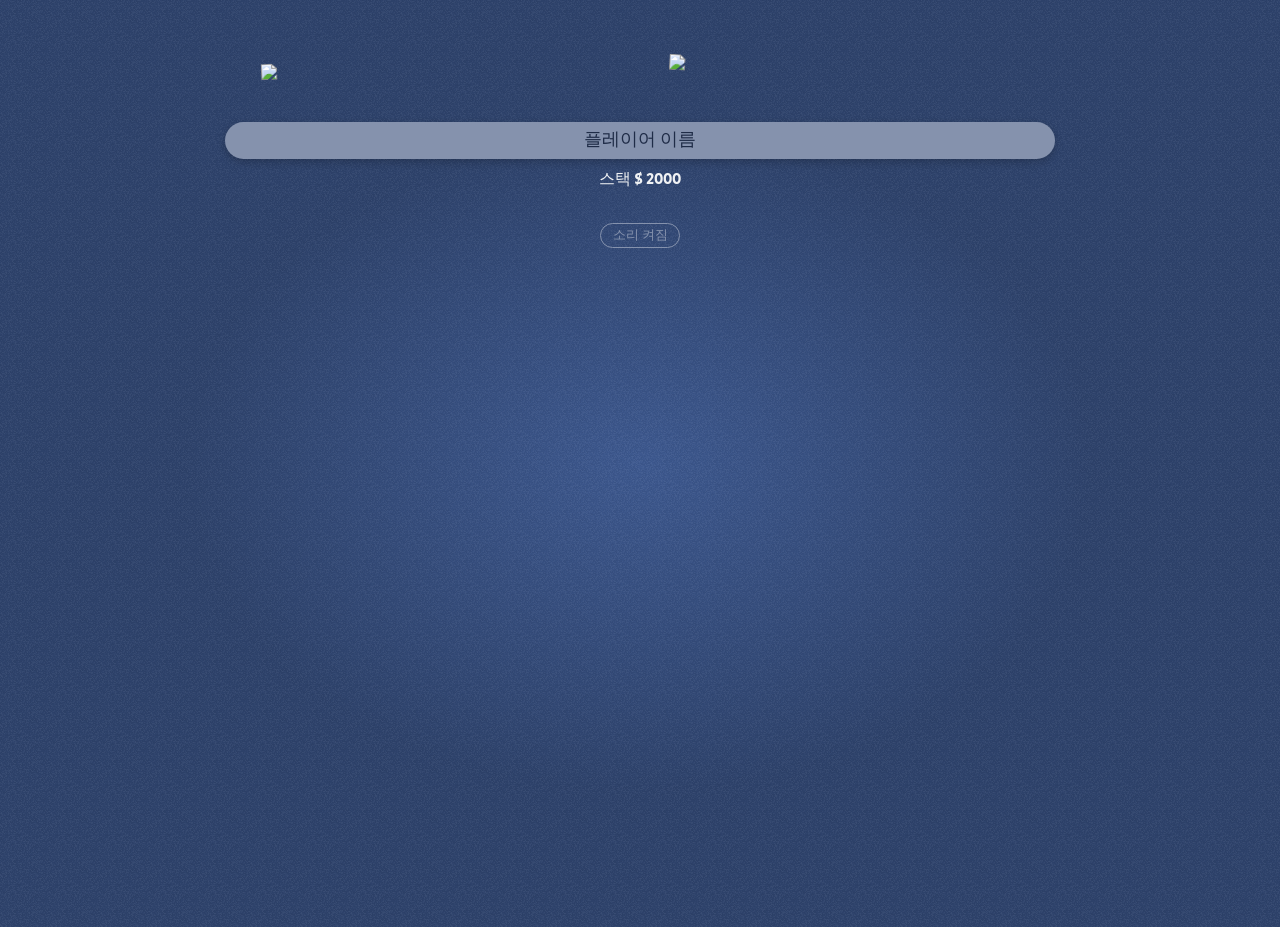
==== hole-cards.html @ 2b3ec67c "Expand tables to 8 seats, add rebuy, and localize UI to Korean - Grow seating from 6 to 8 players wi" ====
<!DOCTYPE HTML>
<html>

<head>
	<meta charset="utf-8">
	<meta name='viewport' content='width=device-width, initial-scale=1.0, maximum-scale=1.0, user-scalable=no'>
	<meta name="apple-mobile-web-app-capable" content="yes">
	<meta name="apple-mobile-web-app-title" content="포커">
	<meta name="apple-mobile-web-app-status-bar-style" content="black">
	<meta name="theme-color" content="#ccc" />

	<title>내 카드</title>

	<link rel="apple-touch-icon" href="icons/180x180.png" />
	<link rel="shortcut icon" href="icons/favicon.png">
	<link rel="manifest" href="manifest.json">
	<link rel="stylesheet" href="css/style.css">
	<link rel="preconnect" href="https://fonts.googleapis.com">
	<link rel="preconnect" href="https://fonts.gstatic.com" crossorigin>
	<link href="https://fonts.googleapis.com/css2?family=Secular+One&display=swap" rel="stylesheet">
</head>

<body id="hole-cards">
	<div id="single">
		<div class="hole-cards ">
			<img class="big" src="cards/1B.svg">
			<img class="big" src="cards/1B.svg">
			<div class="pill win-probability hidden"></div>
			<div class="pill hand-strength hidden"></div>
		</div>
		<h3>플레이어 이름</h3>
		<div class="chips"><span class="total">2000</span><span class="bet hidden">0</span><span id="pot"
				class="hidden">0</span>
		</div>
		<div id="single-action-panel" class="hidden">
			<section class="actions">
				<button type="button" id="single-fold-button" class="hidden" name="button">폴드</button>
				<button type="button" id="single-action-button" class="hidden" name="button">체크</button>
				<div id="single-amount-controls" class="amount-controls hidden">
					<button type="button" id="single-amount-decrement-button" class="amount-step-button"
						name="button">-</button>
					<input type="range" id="single-amount-slider" name="amount" value="0" min="0" max="2000" step="10">
					<output id="single-slider-output">0</output>
					<button type="button" id="single-amount-increment-button" class="amount-step-button"
						name="button">+</button>
				</div>
				<a id="single-switch-link" class="action-link hidden" href="remoteTable.html">전체 테이블
					보기로 전환</a>
			</section>
		</div>
		<div id="singleview-notifications" class="hidden">
		</div>
		<button type="button" id="sound-button" class="sound-toggle">소리 켜짐</button>
	</div>
	<script type="module" src="./js/singleView.js"></script>
</body>

</html>
---- css/style.css ----
:root {
    --achromatic: 0, 0%;
    --blue: hsl(220, 40%, 30%);
    --blue-darker: hsl(221, 39%, 20%);
    --blue-lighter: hsl(220, 40%, 40%);
    --blue-lightest: hsl(221, 20%, 60%);
    --font-color: hsl(220, 14%, 95%);
    --red-suit: hsl(0, 100%, 50%);
    --black-suit: hsl(var(--achromatic), 0%);
    --shadow: rgba(0, 0, 0, 0.4) 0px 3px 8px;
    --shadow-pressed: rgba(0, 0, 0, 0.6) 0px 2px 8px;
    --shadow-light: rgba(0, 0, 0, 0.2) 0px 3px 8px;
    --shadow-close: hsla(0, 0%, 0%, 0.5) 1px 1px 4px;
    --yellow: hsl(40, 90%, 60%);
    --yellow-active: hsl(40, 100%, 50%);
    --invalid: hsl(0, 100%, 50%)
}

* {
    box-sizing: border-box;
    touch-action: manipulation;
    /* disable double tap to zoom */
}

html {
    -webkit-tap-highlight-color: rgba(0, 0, 0, 0);
    min-height: 100dvh;
    margin: 0;
    padding: 0;
    background-color: var(--blue);
}

body {
    user-select: none;
    -webkit-user-select: none;
    -webkit-touch-callout: none;
    margin: 0;
    padding: 0;
    color: var(--font-color);
    font-size: 100%;
    font-family: 'Secular One', sans-serif;
    /* Uses dynamic viewport height for better handling of mobile viewports */
    min-height: inherit;
    display: flex;
    flex-direction: column;
    background-image: radial-gradient(var(--blue-lighter) 0%, var(--blue) 50%),
        url("[data-uri] nO3Wp/3fEV5a+4wz //6qy8JxjZsmxxy5+4w9CDNJY09T072iKG0EnOS0arEYgXqYnXcYHwjTtUNAcMelOd4xpkoqiTYICWFq0JSiPfPDQdnt+4/wuqcXY47QILbgAAAABJRU5ErkJggg==");
    background-repeat: no-repeat, repeat;
    background-size: cover, auto;
    background-blend-mode: overlay;
}

@supports not (height: 100dvh) {
    html {
        height: -webkit-fill-available;
    }

    body {
        min-height: -webkit-fill-available;
    }
}

h1,
h2,
h3,
h4 {
    font-weight: normal;
    margin: 0;
    padding: 0;
}

a {
    text-decoration-skip-ink: auto;
    color: currentColor;
    text-decoration: none;
}

a:where(:hover, :focus) {
    color: var(--font-color);
}

button {
    width: clamp(71px, 18vw, 138px);
    background-color: var(--yellow);
    color: var(--blue-darker);
    border: none;
    padding: 1.5vmin 3vmin;
    margin: 0 2vmin;
    font-size: 1em;
    font-family: 'Secular One', sans-serif;
    border-radius: 1vmin;
    cursor: pointer;
    box-shadow: var(--shadow);
    transition: transform 0.15s ease, box-shadow 0.15s ease, background-color 0.15s ease;
}

@media (hover: hover) {
    button:where(:not(:disabled)):hover {
        background-color: var(--yellow-active);
        transform: translateY(-1px);
        box-shadow: var(--shadow), 0 0 0 3px hsla(40, 100%, 60%, 0.2);
    }
}

button:active {
    box-shadow: var(--shadow-pressed);
    background-color: var(--yellow-active);
    transform: translateY(1px);
}

button:disabled {
    opacity: 0.7;
    cursor: default;
    box-shadow: var(--shadow-light);
}

.amount-step-button {
    flex: 0 0 45px;
    padding: 1.5vmin 0;
    margin: 0;
    max-height: 25px;
    border-radius: 999px;
    display: inline-flex;
    align-items: center;
    justify-content: center;
    font-size: 1.5rem;
    line-height: 1;
}

.amount-controls {
    flex: 1 1 445px;
    max-width: 100%;
    display: flex;
    align-items: center;
    flex-wrap: nowrap;
    gap: 2vmin;
    margin: 0 2vmin;
}

.action-link {
    padding: 1vmin 2vmin;
    border-radius: 1vmin;
    border: 1px solid var(--font-color);
    background-color: var(--blue);
    color: var(--font-color);
    font-size: 0.9rem;
    box-shadow: var(--shadow);
    width: max-content;
}

.action-link:where(:hover, :focus) {
    color: var(--yellow);
    border: 1px solid var(--yellow);
}

.action-link:active {
    color: var(--yellow-active);
    border: 1px solid var(--yellow-active);
    box-shadow: var(--shadow-pressed);
    transform: translateY(1px);
}

#start-button,
#new-round-cancel-button,
#instructions-button,
#fast-forward-button {
    width: auto;
}

#new-round-countdown-value {
    display: inline-block;
    min-width: 2ch;
    text-align: left;
    font-variant-numeric: tabular-nums;
}

.new-round-controls {
    display: inline-flex;
    align-items: center;
}

.new-round-controls.new-round-countdown-active {
    margin: 0 2vmin;
    border-radius: 1vmin;
    box-shadow: var(--shadow);
}

#start-button.new-round-countdown-active {
    margin: 0;
    border-top-right-radius: 0;
    border-bottom-right-radius: 0;
    box-shadow: none;
}

#new-round-cancel-button.new-round-countdown-active {
    background-color: var(--blue-darker);
    color: var(--yellow);
    margin: 0;
    border-top-left-radius: 0;
    border-bottom-left-radius: 0;
    box-shadow: none;
}

#start-button.new-round-countdown-active:active,
#new-round-cancel-button.new-round-countdown-active:active {
    background-color: var(--blue);
    box-shadow: none;
    transform: none;
}

input[type=range] {
    flex: 1 1 auto;
    min-width: 0;
    margin: 10px 0;
    -webkit-appearance: none;
    appearance: none;
    height: 25px;
    background: var(--yellow);
    outline: none;
    border-radius: 15px;
    box-shadow: var(--shadow);
}

input[type=range]::-webkit-slider-thumb {
    -webkit-appearance: none;
    appearance: none;
    width: 45px;
    height: 45px;
    background: url('../icons/chip.svg'), var(--yellow);
    cursor: pointer;
    border-radius: 50%;
    box-shadow: var(--shadow);
}

input[type=range]::-moz-range-thumb {
    width: 45px;
    height: 45px;
    background: url('../icons/chip.svg'), var(--yellow);
    cursor: pointer;
    border-radius: 50%;
    box-shadow: var(--shadow);
}

input[type=range]:disabled {
    opacity: 0.7;
}

output {
    width: 76px;
    text-align: center;
    background-color: var(--blue);
    box-shadow: inset var(--shadow-pressed);
    color: var(--yellow);
    border-radius: 999px;
    padding: 5px 1rem;
    font-size: 1em;
}

output.invalid {
    color: var(--invalid);
}

.hidden {
    display: none !important;
}

/*
-------------------------------------------------------------------
GRID
-------------------------------------------------------------------
*/
main {
    width: 100vw;
    flex: 1;
    place-items: center;
    display: grid;
    grid-template-columns: repeat(4, 1fr);
    grid-template-rows: 1fr auto 1fr;
    grid-column-gap: 0px;
    grid-row-gap: 2vh;
}

main .seat {
    width: 19vmin;
    min-width: 108px;
    transition: all 0.5s;
}

main .seat .hole-cards img {
    transition: all 0.3s;
}

.seat:nth-of-type(1) {
    grid-area: 1 / 1 / 2 / 2;
}

.seat:nth-of-type(2) {
    grid-area: 1 / 2 / 2 / 3;
}

.seat:nth-of-type(3) {
    grid-area: 1 / 3 / 2 / 4;
}

.seat:nth-of-type(4) {
    grid-area: 1 / 4 / 2 / 5;
}

.seat:nth-of-type(8) {
    grid-area: 3 / 1 / 4 / 2;
}

.seat:nth-of-type(7) {
    grid-area: 3 / 2 / 4 / 3;
}

.seat:nth-of-type(6) {
    grid-area: 3 / 3 / 4 / 4;
}

.seat:nth-of-type(5) {
    grid-area: 3 / 4 / 4 / 5;
}

#table-middle {
    grid-area: 2 / 1 / 3 / 5;
}

@media (max-width: 900px) {
    main {
        grid-template-columns: repeat(2, 1fr);
        grid-template-rows: auto auto auto auto auto;
    }

    .seat:nth-of-type(1) {
        grid-area: 1 / 1 / 2 / 2;
    }

    .seat:nth-of-type(2) {
        grid-area: 1 / 2 / 2 / 3;
    }

    .seat:nth-of-type(3) {
        grid-area: 2 / 1 / 3 / 2;
    }

    .seat:nth-of-type(4) {
        grid-area: 2 / 2 / 3 / 3;
    }

    #table-middle {
        grid-area: 3 / 1 / 4 / 3;
    }

    .seat:nth-of-type(8) {
        grid-area: 4 / 1 / 5 / 2;
    }

    .seat:nth-of-type(7) {
        grid-area: 4 / 2 / 5 / 3;
    }

    .seat:nth-of-type(6) {
        grid-area: 5 / 1 / 6 / 2;
    }

    .seat:nth-of-type(5) {
        grid-area: 5 / 2 / 6 / 3;
    }

    main .seat {
        width: 32vmin;
        min-width: 130px;
    }
}

/*
-------------------------------------------------------------------
SINGLE VIEW
-------------------------------------------------------------------
*/

#hole-cards {
    display: flex;
    justify-content: center;
    flex-direction: initial;
}

/* When a player folds, bring their hole cards closer together with directional shift */
#single.folded .hole-cards img:nth-of-type(1) {
    transform: translateX(6.5vmin) rotate(-0.5deg);
    transition: all 0.3s;
}

#single.folded .hole-cards img:nth-of-type(2) {
    transform: translateX(-6.5vmin) rotate(1deg);
    transition: all 0.3s;
}

#single {
    display: flex;
    flex-direction: column;
    justify-content: flex-start;
    min-height: 100dvh;
    width: 100vw;
    margin: 3vmin 3vmin 0 3vmin;
    max-width: 830px;
}

#singleview-notifications {
    display: flex;
    flex-direction: column;
    gap: 1rem;
    margin-top: 1.5rem;
    padding-bottom: 0.5rem;
}

#singleview-notifications div {
    padding-bottom: 0.5rem;
    border-bottom: 1px dashed var(--font-color);
}

#single .sound-toggle {
    align-self: center;
    margin: 1rem 0;
}

#single-action-status {
    color: var(--yellow);
    text-align: center;
}

#single .chips {
    margin-bottom: 1rem;
}

#single .chips :where(.total, .bet) {
    text-align: center;
}

#single .chips .bet::before {
    content: "베팅 $ ";
}

#single .chips .total::before {
    content: "스택 $ ";
}

#single .chips #pot::before {
    content: "팟 $ ";
}

#single #pot {
    color: var(--yellow-active);
}

#single-switch-link {
    margin-top: 1rem;
}

/*
-------------------------------------------------------------------
REMOTE TABLE
-------------------------------------------------------------------
*/

#remote-table #notification:has(span) {
    cursor: default;
    padding-right: 20px;
}

#remote-table #notification:has(span)::after {
    content: none;
}

#remote-table #notification:has(span):hover,
#remote-table #notification:has(span):active {
    background-color: var(--blue);
    border: none;
    box-shadow: inset var(--shadow-pressed);
    transform: none;
}

/*
-------------------------------------------------------------------
TABLE-MIDDLE
-------------------------------------------------------------------
*/

#table-middle {
    display: flex;
    flex-direction: column;
    align-items: center;
    justify-content: center;
    gap: 3vh;
    padding: 3vh 2vw;
    border-radius: 40px;
    background: radial-gradient(ellipse at center, hsla(0, 0%, 0%, 0.18), hsla(0, 0%, 0%, 0.05) 70%);
    box-shadow: inset var(--shadow-pressed);
}

.infos {
    display: flex;
    gap: 2vmin;
    justify-content: center;
    width: 96vmin;
}

.infos div {
    padding: 5px 20px;
    background-color: var(--blue);
    box-shadow: inset var(--shadow-pressed);
    color: var(--yellow);
    border-radius: 999px;
    min-width: 85px;
    text-align: center;
    flex: 0 0 auto;
}

#notification {
    color: var(--blue-lightest);
    flex: 1 1 auto;
    min-width: 0;
    position: relative;
    text-align: left;
    text-overflow: ellipsis;
    overflow-x: hidden;
    white-space: nowrap;
    transition: background-color 0.15s ease, box-shadow 0.15s ease, transform 0.15s ease;
}

#notification:has(span) {
    cursor: pointer;
    padding-right: 33px;
}

#notification:has(span)::after {
    content: "";
    position: absolute;
    top: 50%;
    right: 20px;
    width: 10px;
    height: 10px;
    border-top: 2px solid var(--blue-lightest);
    border-right: 2px solid var(--blue-lightest);
    transform: translateY(-50%) rotate(45deg);
}

#notification:has(span):hover {
    background-color: var(--blue);
    border: 1px solid hsla(0, 0%, 100%, 0.15);
    box-shadow: var(--shadow);
    transform: translateY(-1px);
}

#notification:has(span):active {
    background-color: var(--blue-darker);
    border: none;
    box-shadow: inset var(--shadow-pressed);
    transform: translateY(1px);
}

#notification span:not(:last-child)::after {
    content: " | ";
    color: var(--blue-lightest);
}

#notification span:first-child {
    color: var(--font-color);
}

#pot::before {
    content: "$ ";
}

#community-cards {
    display: flex;
    gap: 1.5vmin;
}

#community-cards div {
    flex: 0 0 auto;
}

.cardslot {
    width: 16vmin;
    height: auto;
    aspect-ratio: 5/7;
    border-radius: 1vmin;
}

.cardslot:empty {
    border: 0.25vmin dashed var(--blue-lightest);
    background-color: hsla(0, 0%, 0%, 5%);
}

.cardslot img {
    width: 100%;
    height: 100%;
    display: block;
}

.actions {
    display: flex;
    flex-wrap: wrap;
    justify-content: center;
    align-items: center;
    width: 100%;
    gap: 1rem 0;
}

.actions .sound-toggle {
    margin: 0 2vmin;
}

/*
-------------------------------------------------------------------
OVERLAY
-------------------------------------------------------------------
*/

#overlay-backdrop {
    position: fixed;
    inset: 0;
    z-index: 2000;
    background-color: hsla(0, 0%, 0%, 0.4);
}

.overlay-panel {
    position: fixed;
    top: 50%;
    left: 50%;
    z-index: 2001;
    transform: translate(-50%, -50%);
    max-width: 96vw;
    max-height: calc(100vh - 5vmin);
    display: flex;
    flex-direction: column;
    gap: 1rem;
    overflow: hidden;
    padding: 1.25rem;
    border-radius: 15px;
    background-color: var(--blue);
    box-shadow: var(--shadow);
    border: 1px solid hsla(0, 0%, 100%, 0.08);
}

.log-panel {
    width: min(720px, 96vw);
    max-height: min(80vh, 860px);
}

.version-panel {
    width: min(720px, 96vw);
    max-height: min(82vh, 860px);
}

.instructions-panel {
    width: min(860px, 96vw);
    max-height: min(84vh, 920px);
}

.resume-panel {
    width: min(420px, 92vw);
}

.resume-content {
    text-align: center;
}

.resume-content h2 {
    margin-bottom: 0.5rem;
    color: var(--font-color);
    font-size: 1.4rem;
}

.resume-content p {
    margin: 0;
    color: var(--blue-lightest);
}

.resume-actions {
    display: flex;
    justify-content: center;
    flex-wrap: wrap;
    gap: 0.75rem;
}

.resume-actions button {
    width: auto;
    margin: 0;
    padding: 0.65rem 1rem;
}

.overlay-close {
    width: auto;
    margin: 0;
    padding: 0.55rem 1rem;
    align-self: center;
}

.stats-table-wrap {
    overflow: auto;
}

.log-list-wrap {
    overflow: auto;
    min-height: 0;
}

#version-overlay .version-list-wrap {
    overflow: auto;
    min-height: 0;
    display: flex;
    flex-direction: column;
    gap: 1rem;
}

#instructions-overlay .instructions-content {
    overflow: auto;
}

#version-overlay :where(h2, h3) {
    color: var(--font-color);
    margin: 0;
}

#version-overlay .version-panel-header {
    display: flex;
    flex-direction: column;
    gap: 0.4rem;
}

#instructions-overlay :where(h2, h3, h4) {
    color: var(--font-color);
    margin: 0 0 0.45rem;
}

#instructions-overlay h3 {
    margin-top: 1.5rem;
}

#instructions-overlay h2 {
    font-size: 1.45rem;
}

#instructions-overlay :where(p, li) {
    color: var(--blue-lightest);
    margin: 0;
}

#instructions-overlay .instructions-modes {
    display: grid;
    grid-template-columns: repeat(auto-fit, minmax(180px, 1fr));
    gap: 1rem;
}

#instructions-overlay .instructions-mode-card {
    background-color: hsla(0, 0%, 0%, 0.12);
    border-radius: 15px;
    padding: 1rem;
}

#instructions-overlay .instructions-note {
    font-style: italic;
    margin-top: 0.5rem;
}

#instructions-overlay .instructions-list {
    padding-left: 1.2rem;
}

#instructions-overlay .instructions-list li+li {
    margin-top: 0.45rem;
}

#stats-table {
    border-collapse: collapse;
}

#stats-table th,
#stats-table td {
    padding: 0.75rem 0.9rem;
    white-space: nowrap;
    text-align: center;
}

#stats-table td,
#stats-table th {
    border-bottom: 1px solid hsla(0, 0%, 100%, 0.1);
}

#stats-table tbody tr:nth-child(even) {
    background-color: hsla(0, 0%, 100%, 0.03);
}

#log-list {
    display: flex;
    flex-direction: column;
}

#log-list div {
    padding: 0.75rem 0.9rem;
    color: var(--blue-lightest);
    border-bottom: 1px solid hsla(0, 0%, 100%, 0.1);
    white-space: normal;
    word-break: break-word;
}

#log-list div:first-child {
    color: var(--font-color);
}

#log-list div:nth-child(even) {
    background-color: hsla(0, 0%, 100%, 0.03);
}

#version-list {
    display: flex;
    flex-direction: column;
    gap: 1.5rem;
}

.version-entry {
    display: flex;
    flex-direction: column;
    gap: 0.5rem;
}

.version-entry-heading {
    display: flex;
    flex-wrap: wrap;
    align-items: baseline;
    gap: 0.25rem 0.7rem;
}

.version-entry-version {
    font-size: 1.1rem;
}

.version-entry-title {
    margin: 0;
    color: var(--font-color);
}

.version-entry-meta,
.version-entry-credit {
    display: inline-flex;
    width: fit-content;
    align-items: center;
    color: var(--blue-lightest);
    font-size: 0.85rem;
    white-space: nowrap;
    border: 1px solid var(--blue-lightest);
    border-radius: 999px;
    padding: 0 0.5rem;
}

.version-entry-credit:where(:hover, :focus) {
    color: var(--font-color);
    border-color: var(--font-color);
}

.version-entry-notes {
    margin: 0;
    padding-left: 1.2rem;
    color: var(--blue-lightest);
}

.version-entry-notes li+li {
    margin-top: 0.35rem;
}

/*-------------------------------------------------------------------
FOOTER
-------------------------------------------------------------------*/
footer {
    display: flex;
    align-items: center;
    justify-content: space-between;
    flex-wrap: wrap;
    gap: 10px;
    width: 100%;
    font-size: 0.9rem;
    color: var(--blue-lightest);
    padding: 10px 20px;
}

#credit {
    display: flex;
    align-items: center;
    flex-wrap: wrap;
    gap: 0.75rem;
}

.version-button,
.sound-toggle {
    width: auto;
    margin: 0;
    padding: 0.35rem 0.7rem;
    border-radius: 999px;
    border: 1px solid var(--blue-lightest);
    background-color: transparent;
    color: var(--blue-lightest);
    font-size: 0.8rem;
    line-height: 0.9;
    box-shadow: none;
}

.version-button:hover,
.sound-toggle:hover {
    color: var(--font-color);
    border-color: var(--font-color);
    background-color: hsla(0, 0%, 100%, 0.06);
}

.version-button:active,
.sound-toggle:active {
    background-color: hsla(0, 0%, 100%, 0.08);
    box-shadow: none;
}

#social {
    display: flex;
    gap: 10px;
    margin-left: auto;
}

#social img {
    filter: invert(1) brightness(0.8);
    transition: filter 0.3s;
}

#social img:hover {
    filter: invert(1) brightness(2);
}

/*
-------------------------------------------------------------------
PLAYER
-------------------------------------------------------------------
*/

.seat h3,
#single h3 {
    position: relative;
    border-radius: 30px;
    background-color: var(--blue-lightest);
    padding: 1vmin 2vmin;
    color: var(--blue-darker);
    margin-bottom: 1vmin;
    box-shadow: var(--shadow-light);
    font-size: 1.1em;
    line-height: 1.1;
    -webkit-user-select: auto;
    user-select: auto;
    text-align: center;
}

.seat h3:empty::before {
    content: "이름 입력";
}

.seat h3:focus::before {
    content: "";
}

.active h3 {
    background-color: var(--yellow);
}

.action-label h3 {
    text-transform: uppercase;
    animation: action-bounce 320ms ease-out;
}

@keyframes action-bounce {
    0% {
        transform: translateY(0);
    }

    40% {
        transform: translateY(-4px);
    }

    70% {
        transform: translateY(0);
    }

    100% {
        transform: translateY(0);
    }
}

.folded h3 {
    background-color: var(--blue-darker);
    color: var(--blue-lightest);
}

.winner h3 {
    border: 3px solid var(--yellow);
    font-size: 1rem;
}

.seat {
    padding: 1.5vmin 1vmin 1vmin;
    border-radius: 18px;
    background: linear-gradient(180deg, hsla(0, 0%, 100%, 0.05), hsla(0, 0%, 0%, 0.1));
    border: 1px solid hsla(0, 0%, 100%, 0.06);
}

.seat.active {
    border-color: var(--yellow);
    box-shadow: 0 0 0 2px hsla(40, 100%, 60%, 0.35), var(--shadow);
}

.seat.winner {
    border-color: var(--yellow-active);
    box-shadow: 0 0 24px hsla(40, 100%, 55%, 0.55), var(--shadow);
}

.hole-cards {
    position: relative;
}

.hole-cards img {
    width: 10vmin;
    margin: 0.5vmin;
}

.hole-cards .big {
    width: 47vmin;
    margin: 4vmin;
    max-width: 350px;
}

.hole-cards img:nth-of-type(1) {
    transform: rotate(-2deg);
    min-width: 70px;
}

.hole-cards img:nth-of-type(2) {
    transform: rotate(3deg);
    position: absolute;
    min-width: 70px;
    right: 0;
}

/* When a player folds, bring their hole cards closer together with directional shift */
main .seat.folded .hole-cards img:nth-of-type(1) {
    margin: 0 0.2vmin;
    transform: translateX(3.5vmin) rotate(-0.5deg);
    transition: all 0.3s;
    filter: brightness(0.5);
}

main .seat.folded .hole-cards img:nth-of-type(2) {
    margin: 0 0.2vmin;
    transform: translateX(-3.5vmin) rotate(1deg);
    transition: all 0.3s;
    filter: brightness(0.5);
}

.hole-cards .qr {
    display: flex;
    flex-direction: column;
    justify-content: center;
    align-items: center;
    gap: 5px;
    position: absolute;
    top: 50%;
    left: 50%;
    transform: translate(-50%, -50%);
    box-shadow: var(--shadow);
    padding: 5px;
    background-color: #fff;
    width: 12vmin;
    min-height: 12vmin;
    min-width: 80px;
    z-index: 1000;
    border-radius: 5%;
    -webkit-touch-callout: default;
}

.qr .qr-link {
    display: block;
    width: 100%;
    line-height: 0;
    cursor: pointer;
}

.qr canvas {
    width: 100% !important;
    height: auto !important;
}

.remote-table-link {
    color: var(--blue-darker);
    font-size: 0.9rem;
    line-height: 1.1;
    text-decoration: underline;
    text-align: center;
}

.remote-table-link:where(:hover, :focus) {
    color: var(--blue);
}

.chips {
    display: flex;
    justify-content: center;
    gap: 3vmin;
}

.chips .bet {
    color: var(--yellow);
}

.chips .bet::before,
.chips .total::before {
    content: "$ ";
}

.chips .stack-visual {
    --chip-step: max(0.3vmin, 2.5px);
    position: relative;
    width: max(4vmin, 30px);
    height: max(4vmin, 30px);
}

.chips .stack-visual img {
    width: max(4vmin, 30px);
    height: max(4vmin, 30px);
    position: absolute;
    background-color: var(--yellow);
    border-radius: 100%;
    transform: translateY(calc(var(--stack-index, 0) * -1 * var(--chip-step)));

}

.chips .stack-visual img:nth-of-type(1) {
    box-shadow: 1px 2px 10px rgba(0, 0, 0, 1);
}

.chips .stack-values {
    display: flex;
    align-items: center;
    justify-content: center;
    gap: 3vmin;
}

.hole-cards .blind-icons {
    width: 4.5vmin;
    min-width: 35px;
    border-radius: 50%;
    background-color: var(--yellow);
    position: absolute;
    right: 0px;
    bottom: 0px;
    z-index: 1100;
}

.hole-cards .close,
.hole-cards .rotate {
    position: absolute;
    width: 4vmin;
    min-width: 35px;
    border-radius: 100%;
    background-color: #fff;
    cursor: pointer;
    box-shadow: var(--shadow-close);
    z-index: 2000;
}

.hole-cards .close {
    right: 0px;
    top: 0px;

}

.hole-cards .rotate {
    position: absolute;
    top: 0px;
    left: 0px;
    padding: 8px;
}

.hole-cards .rebuy {
    position: absolute;
    top: 50%;
    left: 50%;
    transform: translate(-50%, -50%);
    z-index: 2200;
    width: auto;
    margin: 0;
    white-space: nowrap;
    animation: rebuy-pulse 1.6s ease-in-out infinite;
}

@keyframes rebuy-pulse {

    0%,
    100% {
        box-shadow: var(--shadow);
    }

    50% {
        box-shadow: 0 0 0 6px hsla(40, 100%, 60%, 0.25), var(--shadow);
    }
}

.winner-reaction {
    position: absolute;
    left: 0px;
    top: 0px;
    width: 100%;
    height: 100%;
    display: flex;
    justify-content: center;
    align-items: center;
    transform: translateY(0);
    font-size: clamp(2.8rem, 10vmin, 5.5rem);
    line-height: 1;
    pointer-events: none;
    z-index: 1400;
    text-shadow: 0 3px 8px rgba(0, 0, 0, 0.35);
}

.winner-reaction.visible {
    animation: winner-reaction-fade 2000ms ease-out forwards;
}

@keyframes winner-reaction-fade {
    0% {
        opacity: 0;
        transform: translateY(6%) scale(0.85);
    }

    14% {
        opacity: 1;
        transform: translateY(0) scale(1);
    }

    78% {
        opacity: 1;
        transform: translateY(-8%) scale(1);
    }

    100% {
        opacity: 0;
        transform: translateY(-16%) scale(0.96);
    }
}

.pill {
    position: absolute;
    background-color: var(--font-color);
    color: var(--blue-darker);
    padding: 2px 8px;
    border-radius: 999px;
    font-size: 0.9rem;
    box-shadow: var(--shadow-close);
    transition: all 0.3s;
}

.folded .pill {
    filter: brightness(0.6);
}

.win-probability {
    top: 0px;
    right: 0px;
}

.hand-strength {
    left: 0px;
    bottom: 10px;
}

.folded .win-probability {
    transform: translateX(-3.5vmin);
}

.folded .hand-strength {
    transform: translateX(3.5vmin);
}

/*
-------------------------------------------------------------------
MODAL
-------------------------------------------------------------------
*/

aside {
    position: absolute;
    top: 50%;
    left: 50%;
    transform: translate(-50%, -50%);
}

/*
-------------------------------------------------------------------
MEDIA QUERIES
-------------------------------------------------------------------
*/
@media (prefers-color-scheme: dark) {
    :root {
        --blue: hsl(220, 40%, 20%);
        --blue-darker: hsl(220, 40%, 15%);
        --yellow: hsl(40, 90%, 50%);
        --yellow-active: hsl(40, 100%, 40%);
        --font-color: hsl(var(--achromatic), 80%);
    }

    img {
        filter: brightness(0.8);
    }
}

@media (max-width: 820px) and (orientation: portrait) {
    .cardslot {
        width: 18vmin;
    }

    .seat .chips {
        align-items: flex-end;
        gap: 3vmin;
    }

    .seat .chips .stack-values {
        flex-direction: column;
        gap: 0;
    }

    .hole-cards .rotate {
        display: none;
    }

    .chips :where(.total, .bet) {
        min-width: 56px;
    }
}
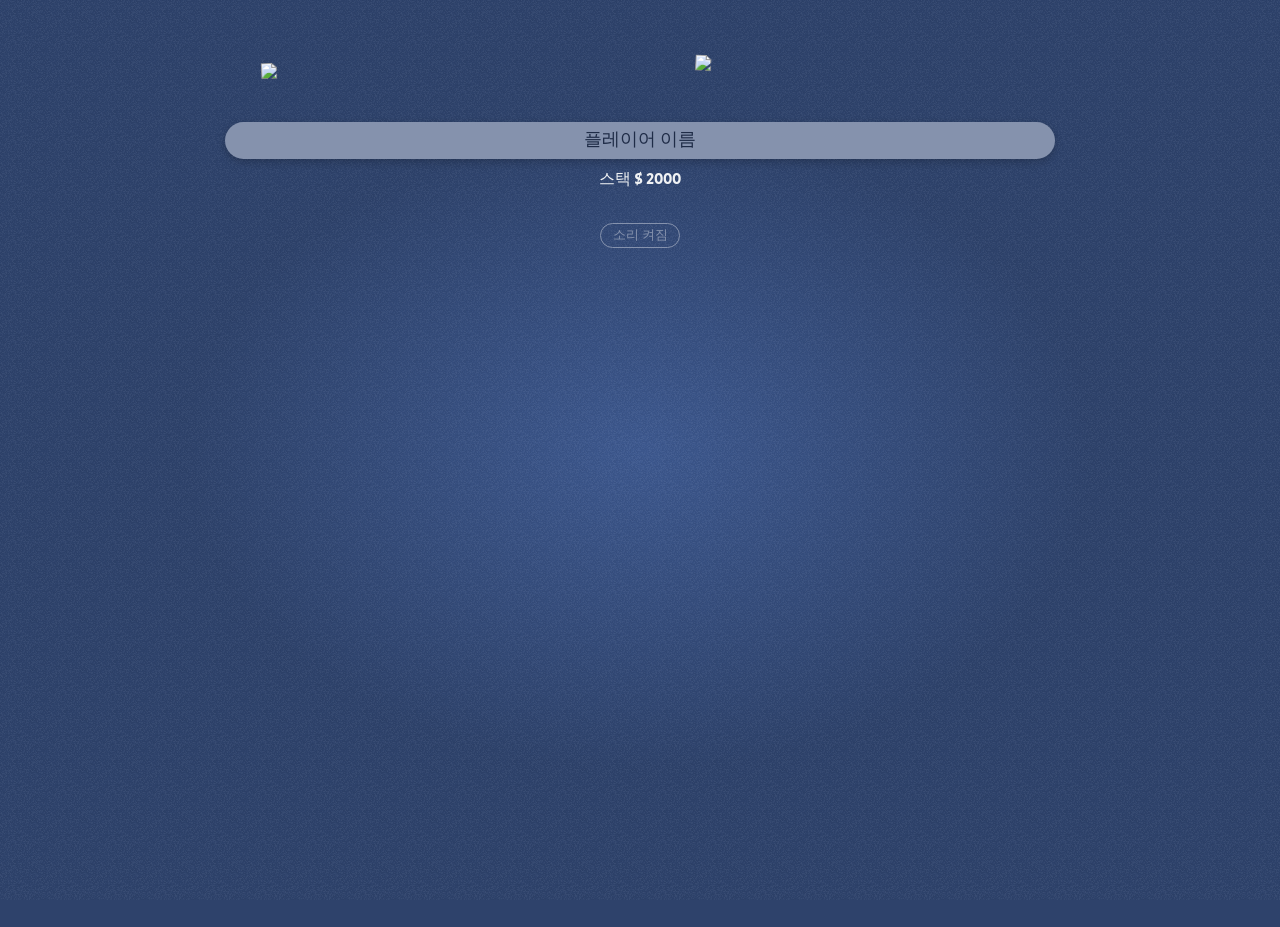
==== commit 38c153fa: "Show amounts on action buttons, add pre-fold, and let open seats take bots The call/raise/all-in but" ====
--- a/hole-cards.html
+++ b/hole-cards.html
@@ -26,6 +26,7 @@
 			<img class="big" src="cards/1B.svg">
 			<img class="big" src="cards/1B.svg">
 			<div class="pill win-probability hidden"></div>
+			<div class="pill outs hidden"></div>
 			<div class="pill hand-strength hidden"></div>
 		</div>
 		<h3>플레이어 이름</h3>
@@ -44,6 +45,7 @@
 					<button type="button" id="single-amount-increment-button" class="amount-step-button"
 						name="button">+</button>
 				</div>
+				<button type="button" id="prefold-button" class="hidden">폴드 예약</button>
 				<a id="single-switch-link" class="action-link hidden" href="remoteTable.html">전체 테이블
 					보기로 전환</a>
 			</section>
--- a/css/style.css
+++ b/css/style.css
@@ -24,10 +24,11 @@
 
 html {
     -webkit-tap-highlight-color: rgba(0, 0, 0, 0);
-    min-height: 100dvh;
+    height: 100dvh;
     margin: 0;
     padding: 0;
     background-color: var(--blue);
+    overflow: hidden;
 }
 
 body {
@@ -40,7 +41,8 @@
     font-size: 100%;
     font-family: 'Secular One', sans-serif;
     /* Uses dynamic viewport height for better handling of mobile viewports */
-    min-height: inherit;
+    height: inherit;
+    overflow: hidden;
     display: flex;
     flex-direction: column;
     background-image: radial-gradient(var(--blue-lighter) 0%, var(--blue) 50%),
@@ -56,7 +58,7 @@
     }
 
     body {
-        min-height: -webkit-fill-available;
+        height: -webkit-fill-available;
     }
 }
 
@@ -272,17 +274,28 @@
 main {
     width: 100vw;
     flex: 1;
-    place-items: center;
+    min-height: 0;
+    overflow: hidden;
+    place-items: stretch center;
     display: grid;
     grid-template-columns: repeat(4, 1fr);
-    grid-template-rows: 1fr auto 1fr;
+    /* Fixed fr ratios (not "auto") so the middle row's share stays constant whether or not the
+       action controls are visible - seat rows must never shrink just because a bet slider appeared. */
+    grid-template-rows: minmax(0, 1fr) minmax(0, 1.6fr) minmax(0, 1fr);
     grid-column-gap: 0px;
-    grid-row-gap: 2vh;
+    grid-row-gap: 1.5vh;
 }
 
 main .seat {
     width: 19vmin;
-    min-width: 108px;
+    max-width: 100%;
+    min-width: 0;
+    min-height: 0;
+    overflow: hidden;
+    display: flex;
+    flex-direction: column;
+    align-items: center;
+    justify-content: center;
     transition: all 0.5s;
 }
 
@@ -329,7 +342,9 @@
 @media (max-width: 900px) {
     main {
         grid-template-columns: repeat(2, 1fr);
-        grid-template-rows: auto auto auto auto auto;
+        grid-template-rows: minmax(0, 1fr) minmax(0, 1fr) minmax(0, 1.6fr) minmax(0, 1fr) minmax(0, 1fr);
+        grid-row-gap: 0.5vh;
+        place-items: stretch center;
     }
 
     .seat:nth-of-type(1) {
@@ -369,8 +384,47 @@
     }
 
     main .seat {
-        width: 32vmin;
-        min-width: 130px;
+        width: 20vmin;
+        max-width: 100%;
+        min-width: 0;
+        min-height: 0;
+        padding: 0.5vmin;
+        display: flex;
+        flex-direction: column;
+        align-items: center;
+        justify-content: center;
+        overflow: hidden;
+    }
+
+    main .seat .hole-cards {
+        flex: 0 1 auto;
+        min-height: 0;
+    }
+
+    main .seat .hole-cards img {
+        width: 7vmin;
+    }
+
+    main .seat h3 {
+        font-size: 0.7em;
+        padding: 0.4vmin 1.5vmin;
+        margin-bottom: 0.3vmin;
+        border-radius: 12px;
+    }
+
+    main .seat .chips {
+        gap: 1.5vmin;
+    }
+
+    main .seat .chips .stack-visual {
+        width: 3vmin;
+        height: 3vmin;
+        min-width: 14px;
+        min-height: 14px;
+    }
+
+    main .seat .chips .stack-values {
+        font-size: 0.75em;
     }
 }
 
@@ -413,6 +467,10 @@
     gap: 1rem;
     margin-top: 1.5rem;
     padding-bottom: 0.5rem;
+    /* The log scrolls inside its own box so a long history never pushes the action
+       buttons out of view. */
+    max-height: 30vh;
+    overflow-y: auto;
 }
 
 #singleview-notifications div {
@@ -492,11 +550,15 @@
     flex-direction: column;
     align-items: center;
     justify-content: center;
-    gap: 3vh;
-    padding: 3vh 2vw;
+    gap: 1.5vh;
+    padding: 1.5vh 2vw;
     border-radius: 40px;
     background: radial-gradient(ellipse at center, hsla(0, 0%, 0%, 0.18), hsla(0, 0%, 0%, 0.05) 70%);
     box-shadow: inset var(--shadow-pressed);
+    min-height: 0;
+    min-width: 0;
+    max-width: 100%;
+    overflow: hidden;
 }
 
 .infos {
@@ -918,6 +980,50 @@
 .sound-toggle:active {
     background-color: hsla(0, 0%, 100%, 0.08);
     box-shadow: none;
+}
+
+.round-delay-control {
+    display: inline-flex;
+    align-items: center;
+    gap: 0.35rem;
+    padding: 0.35rem 0.7rem;
+    border-radius: 999px;
+    border: 1px solid var(--blue-lightest);
+    color: var(--blue-lightest);
+    font-size: 0.8rem;
+    line-height: 0.9;
+    white-space: nowrap;
+}
+
+.blind-up-control {
+    display: inline-flex;
+    align-items: center;
+    gap: 0.4rem;
+    margin: 0 2vmin;
+    padding: 1.5vmin 2vmin;
+    border-radius: 1vmin;
+    border: 1px solid hsla(0, 0%, 100%, 0.15);
+    color: var(--font-color);
+    cursor: pointer;
+}
+
+.blind-up-control input[type="checkbox"] {
+    width: 1.1rem;
+    height: 1.1rem;
+    accent-color: var(--yellow);
+    cursor: pointer;
+}
+
+.round-delay-control input[type="number"] {
+    width: 3em;
+    padding: 0.1rem 0.3rem;
+    border-radius: 999px;
+    border: 1px solid var(--blue-lightest);
+    background-color: var(--blue);
+    color: var(--font-color);
+    font-family: inherit;
+    font-size: inherit;
+    text-align: center;
 }
 
 #social {
@@ -1019,8 +1125,54 @@
     box-shadow: 0 0 24px hsla(40, 100%, 55%, 0.55), var(--shadow);
 }
 
+.seat.raised {
+    animation: seat-raise-pop 550ms ease-out;
+}
+
+@keyframes seat-raise-pop {
+    0% {
+        box-shadow: 0 0 0 0 hsla(40, 100%, 60%, 0.7), var(--shadow);
+        transform: scale(1);
+    }
+
+    35% {
+        box-shadow: 0 0 0 10px hsla(40, 100%, 60%, 0), var(--shadow);
+        transform: scale(1.04);
+    }
+
+    100% {
+        box-shadow: var(--shadow);
+        transform: scale(1);
+    }
+}
+
+.seat.allin {
+    border-color: var(--invalid);
+    box-shadow: 0 0 20px hsla(0, 100%, 55%, 0.6), var(--shadow);
+    animation: seat-allin-pop 700ms ease-out;
+}
+
+@keyframes seat-allin-pop {
+    0% {
+        box-shadow: 0 0 0 0 hsla(0, 100%, 55%, 0.8);
+        transform: scale(1);
+    }
+
+    40% {
+        box-shadow: 0 0 0 14px hsla(0, 100%, 55%, 0);
+        transform: scale(1.05);
+    }
+
+    100% {
+        box-shadow: 0 0 20px hsla(0, 100%, 55%, 0.6), var(--shadow);
+        transform: scale(1);
+    }
+}
+
 .hole-cards {
     position: relative;
+    flex: 0 1 auto;
+    min-height: 0;
 }
 
 .hole-cards img {
@@ -1029,20 +1181,26 @@
 }
 
 .hole-cards .big {
-    width: 47vmin;
+    /* Also capped by viewport height so short/landscape windows (e.g. a desktop browser)
+       don't let the cards spill over the name, chips, and action controls below. */
+    width: min(47vmin, 36vh, 350px);
     margin: 4vmin;
     max-width: 350px;
 }
 
+/* The single view's card block must never flex-shrink below its content - the images keep
+   their size and would overlap everything beneath. Let the page scroll instead. */
+#single .hole-cards {
+    flex-shrink: 0;
+}
+
 .hole-cards img:nth-of-type(1) {
     transform: rotate(-2deg);
-    min-width: 70px;
 }
 
 .hole-cards img:nth-of-type(2) {
     transform: rotate(3deg);
     position: absolute;
-    min-width: 70px;
     right: 0;
 }
 
@@ -1059,6 +1217,142 @@
     transform: translateX(-3.5vmin) rotate(1deg);
     transition: all 0.3s;
     filter: brightness(0.5);
+}
+
+/* The player's own seat stays fully visible even when folded - only other seats dim. */
+main .seat.own-seat.folded .hole-cards img {
+    filter: none;
+}
+
+/* Any seat with both card faces showing (own seat, showdown, bot reveals) lays the cards side
+   by side - slightly smaller so the pair fits the seat width - and keeps them that way after a
+   fold instead of stacking them back into one pile. */
+main .seat.revealed .hole-cards {
+    white-space: nowrap;
+}
+
+main .seat.revealed .hole-cards img {
+    width: 8vmin;
+}
+
+main .seat.revealed .hole-cards img:nth-of-type(2) {
+    position: static;
+}
+
+main .seat.revealed.folded .hole-cards img:nth-of-type(1) {
+    margin: 0.5vmin;
+    transform: rotate(-2deg);
+}
+
+main .seat.revealed.folded .hole-cards img:nth-of-type(2) {
+    margin: 0.5vmin;
+    transform: rotate(3deg);
+}
+
+/* --------------------------------------------------------------------------------------------------
+Own-focus layout: solo games and the remote view keep the player's own seat large at the
+bottom center while every other seat lines up small along the top.
+-------------------------------------------------------------------------------------------------- */
+
+main.own-focus {
+    grid-template-columns: repeat(7, minmax(0, 1fr));
+    grid-template-rows: minmax(0, 0.85fr) minmax(0, 1.6fr) minmax(0, 1.15fr);
+}
+
+main.own-focus .seat:not(.own-seat) {
+    grid-area: auto;
+    grid-row: 1;
+    width: 14vmin;
+}
+
+main.own-focus #table-middle {
+    grid-area: 2 / 1 / 3 / -1;
+}
+
+main.own-focus .seat.own-seat {
+    grid-area: 3 / 1 / 4 / -1;
+    justify-self: center;
+    width: auto;
+    max-width: 100%;
+}
+
+/* The own cards get a real minimum size - vmin alone makes them tiny on tall phone
+   screens - and the dealer/blind badge shrinks so it stops covering the card face.
+   On phones the width term dominates (about a quarter of the screen per card). */
+main.own-focus .seat.own-seat .hole-cards img {
+    width: clamp(88px, min(26vw, 14vh), 132px);
+}
+
+main.own-focus .seat.own-seat .hole-cards .blind-icons {
+    width: 4vmin;
+    min-width: 28px;
+}
+
+main.own-focus .seat:not(.own-seat) .hole-cards img {
+    width: 5.8vmin;
+}
+
+main.own-focus .seat:not(.own-seat) h3 {
+    font-size: 0.7em;
+    padding: 0.3vmin 1.2vmin;
+}
+
+main.own-focus .seat:not(.own-seat) .chips .stack-visual,
+main.own-focus .seat:not(.own-seat) .chips .stack-visual img {
+    width: max(3vmin, 22px);
+    height: max(3vmin, 22px);
+}
+
+main.own-focus .seat:not(.own-seat) .chips .stack-values {
+    font-size: 0.75em;
+}
+
+main.own-focus .seat:not(.own-seat) .hole-cards .blind-icons {
+    width: 3.5vmin;
+    min-width: 24px;
+}
+
+main.own-focus .seat:not(.own-seat) .hole-cards .close,
+main.own-focus .seat:not(.own-seat) .hole-cards .rotate {
+    width: 3vmin;
+    min-width: 22px;
+    padding: 4px;
+}
+
+main.own-focus .seat:not(.own-seat) .rebuy,
+main.own-focus .seat:not(.own-seat) .away {
+    font-size: 0.6rem;
+}
+
+main.own-focus .seat:not(.own-seat) .pill {
+    font-size: 0.55rem;
+    padding: 1px 5px;
+}
+
+@media (max-width: 900px) {
+    main.own-focus {
+        grid-template-columns: repeat(4, minmax(0, 1fr));
+        grid-template-rows: auto auto minmax(0, 1.6fr) minmax(0, 1.2fr);
+    }
+
+    main.own-focus .seat:not(.own-seat) {
+        grid-row: auto;
+        width: 23vw;
+    }
+
+    /* Other seats' cards get a width-based size on phones too - pure vmin made revealed
+       showdown cards about 23px, effectively invisible. */
+    main.own-focus .seat:not(.own-seat) .hole-cards img {
+        width: min(10vw, 40px);
+    }
+
+    main.own-focus #table-middle {
+        grid-area: 3 / 1 / 4 / -1;
+    }
+
+    main.own-focus .seat.own-seat {
+        grid-area: 4 / 1 / 5 / -1;
+    }
 }
 
 .hole-cards .qr {
@@ -1209,6 +1503,83 @@
     }
 }
 
+/* Bot-add button on open seats, centered on the empty cards. */
+.hole-cards .add-bot {
+    position: absolute;
+    top: 50%;
+    left: 50%;
+    transform: translate(-50%, -50%);
+    z-index: 2200;
+    width: auto;
+    margin: 0;
+    padding: 0.8vmin 2vmin;
+    font-size: 0.75rem;
+    white-space: nowrap;
+}
+
+/* Pre-fold toggle on the synced seat views: neutral while waiting, red when armed. */
+#prefold-button {
+    width: auto;
+    white-space: nowrap;
+    background-color: var(--blue);
+    color: var(--font-color);
+    border: 1px solid var(--font-color);
+    font-size: 0.9rem;
+}
+
+#prefold-button.armed {
+    background-color: hsl(0, 70%, 55%);
+    color: #fff;
+    border-color: transparent;
+}
+
+/* Action button labels now carry amounts ("콜 $250"), so they size to their text. */
+#action-button,
+#single-action-button {
+    width: auto;
+    min-width: clamp(71px, 18vw, 138px);
+    white-space: nowrap;
+}
+
+/* Away/return toggle on human seats, tucked under the hole cards. */
+.hole-cards .away {
+    position: absolute;
+    bottom: 0;
+    left: 50%;
+    transform: translate(-50%, 40%);
+    z-index: 2200;
+    width: auto;
+    margin: 0;
+    padding: 0.4vmin 1.5vmin;
+    font-size: 0.65rem;
+    white-space: nowrap;
+}
+
+/* During a game the kick control stays subtle until hovered. */
+main .seat.bot .hole-cards .close {
+    opacity: 0.45;
+}
+
+main .seat.bot .hole-cards .close:hover,
+main .seat.leaving .hole-cards .close {
+    opacity: 1;
+}
+
+/* A bot reserved for removal: the armed X turns red until the hand ends or it is cancelled. */
+main .seat.leaving .hole-cards .close {
+    background-color: hsl(0, 75%, 62%);
+}
+
+/* A seated-out player (away, or busted and waiting to rebuy) stays visible but clearly idle. */
+main .seat.sitting-out .hole-cards img,
+main .seat.sitting-out .chips {
+    opacity: 0.4;
+}
+
+main .seat.sitting-out h3 {
+    opacity: 0.6;
+}
+
 .winner-reaction {
     position: absolute;
     left: 0px;
@@ -1275,6 +1646,17 @@
 .hand-strength {
     left: 0px;
     bottom: 10px;
+}
+
+/* Centered across the top edge of the hole cards so the label stays readable instead of
+   getting clipped in the seat corner. */
+.outs {
+    top: -1.5vmin;
+    left: 50%;
+    transform: translateX(-50%);
+    white-space: nowrap;
+    font-size: 0.7rem;
+    background-color: var(--yellow);
 }
 
 .folded .win-probability {
@@ -1319,7 +1701,7 @@
 
 @media (max-width: 820px) and (orientation: portrait) {
     .cardslot {
-        width: 18vmin;
+        width: 12vmin;
     }
 
     .seat .chips {
@@ -1337,6 +1719,6 @@
     }
 
     .chips :where(.total, .bet) {
-        min-width: 56px;
-    }
-}
+        min-width: 0;
+    }
+}
